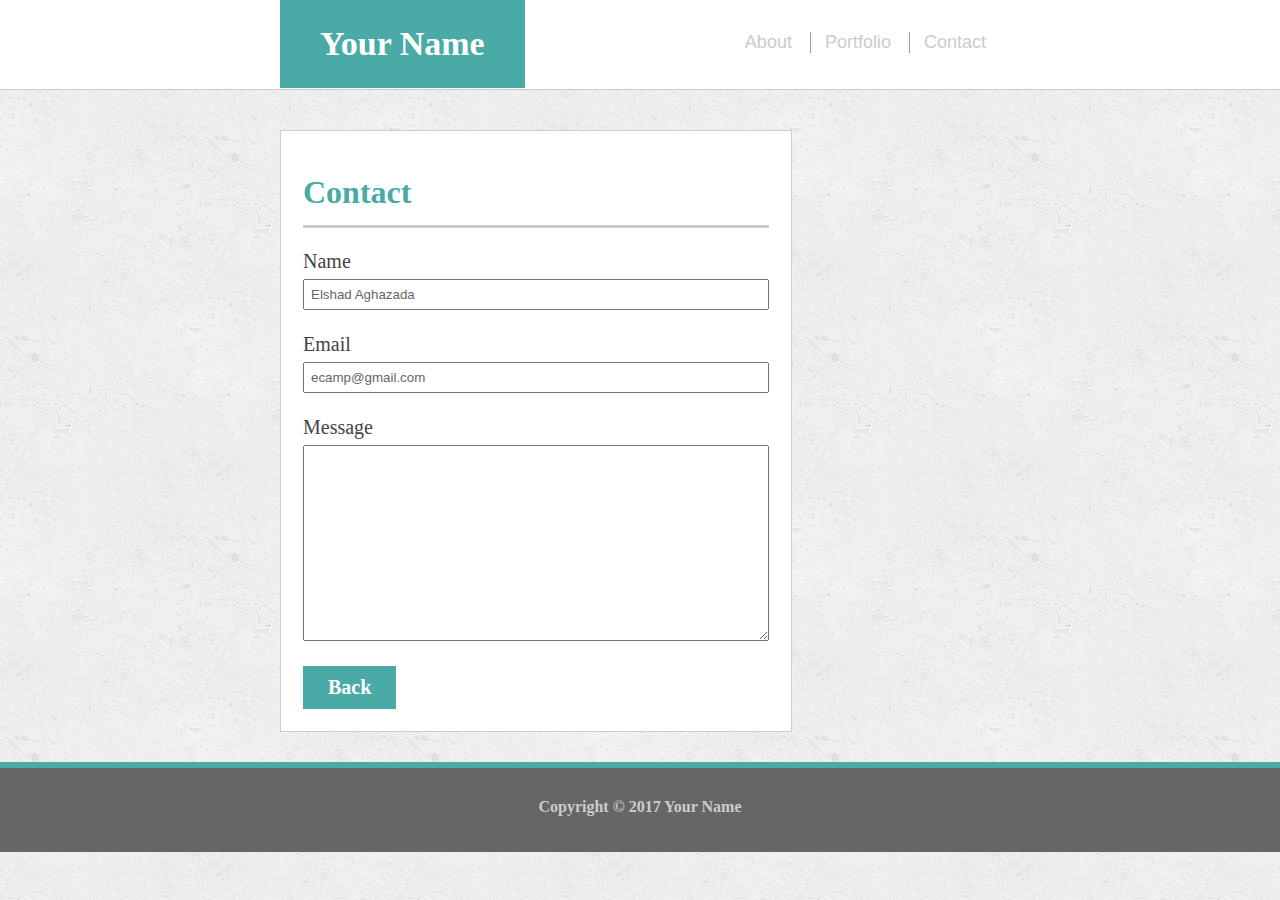
==== contact.html @ d69f89c1 "i created contact file and contact css" ====
<!DOCTYPE html>
<html lang="en">

<head>
    <meta charset="UTF-8" />
    <meta name="viewport" content="width=device-width, initial-scale=1.0" />
    <title>Document</title>
    <link rel="stylesheet" href="contact.css" />
</head>

<body>




    <header class="header_container">

        <div class="title_container">
            <a href="index.html">Your Name</a>
        </div>


        <div class="search_container">

            <button>
                <a href="">About</a>
            </button>

            <button style="border-left: 1px solid rgb(153, 153, 159)">
                <a href="">Portfolio</a>
            </button>

            <button style="border-left: 1px solid rgb(153, 153, 159)">
                <a href="contact.html">Contact</a>
            </button>


        </div>
    </header>


    <div class="right_cont">
        <h1>Contact</h1>
        <form action="" class="form_cont">
            <label style="color: #444;" for="name_input">Name</label>
            <br />
            <input type="text" id="name_input" value="Elshad Aghazada" />

            <br /><br />
            <label style="color: #444;" for="email_input">Email</label>
            <br />
            <input type="email" id="email_input" value="ecamp@gmail.com" />

            <br /><br />
            <label style="color: #444;" for="">Message</label>
            <br />
            <textarea style="color: #444;" name="" id="" cols="40" rows="10"></textarea>
        </form>

        <button>
        <a href="index.html"> Back </a>
      </button>
    </div>



    <footer class="footer_container">

        <h4>Copyright © 2017 Your Name</h4>

    </footer>
</body>

</html>
---- contact.css ----
* {
    box-sizing: border-box;
}

body {
    margin: 0;
    padding: 0;
    background: url(img/concrete_seamless.png);
}

.header_container {
    background-color: #ffffff;
    border-bottom: 1px solid #ccc;
    height: 90px;
}

.title_container {
    float: left;
    margin-left: 280px;
    background-color: rgb(74, 170, 165);
    padding: 25px 40px;
}

.title_container a {
    font-size: 34px;
    font-weight: bold;
    text-decoration: none;
    color: #ffffff;
    font-family: 'Times New Roman', Times, serif;
}

.search_container {
    float: right;
    margin-right: 280px;
    margin-top: 32px;
}

.search_container button {
    text-align: center;
    border: none;
    padding: 0 14px;
    background-color: white;
}

.search_container a {
    text-decoration: none;
    font-size: 18px;
    color: #ccc;
}


/* ################PAGE2#################### */

.right_cont {
    width: 40%;
    margin-top: 40px;
    margin-left: 280px;
    padding: 22px;
    border: 1px solid #ccc;
    background-color: #ffffff;
}

.right_cont h1 {
    padding-bottom: 14px;
    font-weight: bold;
    border-bottom: 3px solid #ccc;
    color: rgb(74, 170, 165);
    font-family: Cambria, Cochin, Georgia, Times, 'Times New Roman', serif;
}

.right_cont button {
    font-size: 20px;
    width: 20%;
    padding: 10px;
    margin-top: 14px;
    background-color: rgb(74, 170, 165);
    font-family: Cambria, Cochin, Georgia, Times, 'Times New Roman', serif;
    border: none;
}

.right_cont button a {
    text-decoration: none;
    color: #ffffff;
    font-weight: bold;
}

.form_cont {
    font-family: Cambria, Cochin, Georgia, Times, 'Times New Roman', serif;
    font-size: 20px;
    color: rgb(153, 153, 159);
}

.form_cont input {
    width: 100%;
    padding: 6px;
    margin-top: 6px;
    color: #666;
}

.form_cont textarea {
    margin: 6px 0;
    width: 100%;
    font-size: 16px;
}

.footer_container {
    background-color: #666;
    color: #CCC;
    height: 90PX;
    text-align: center;
    border-top: 6px solid #4aaaa5;
    margin-top: 30px;
}

.footer_container h4 {
    margin: 30px auto;
}
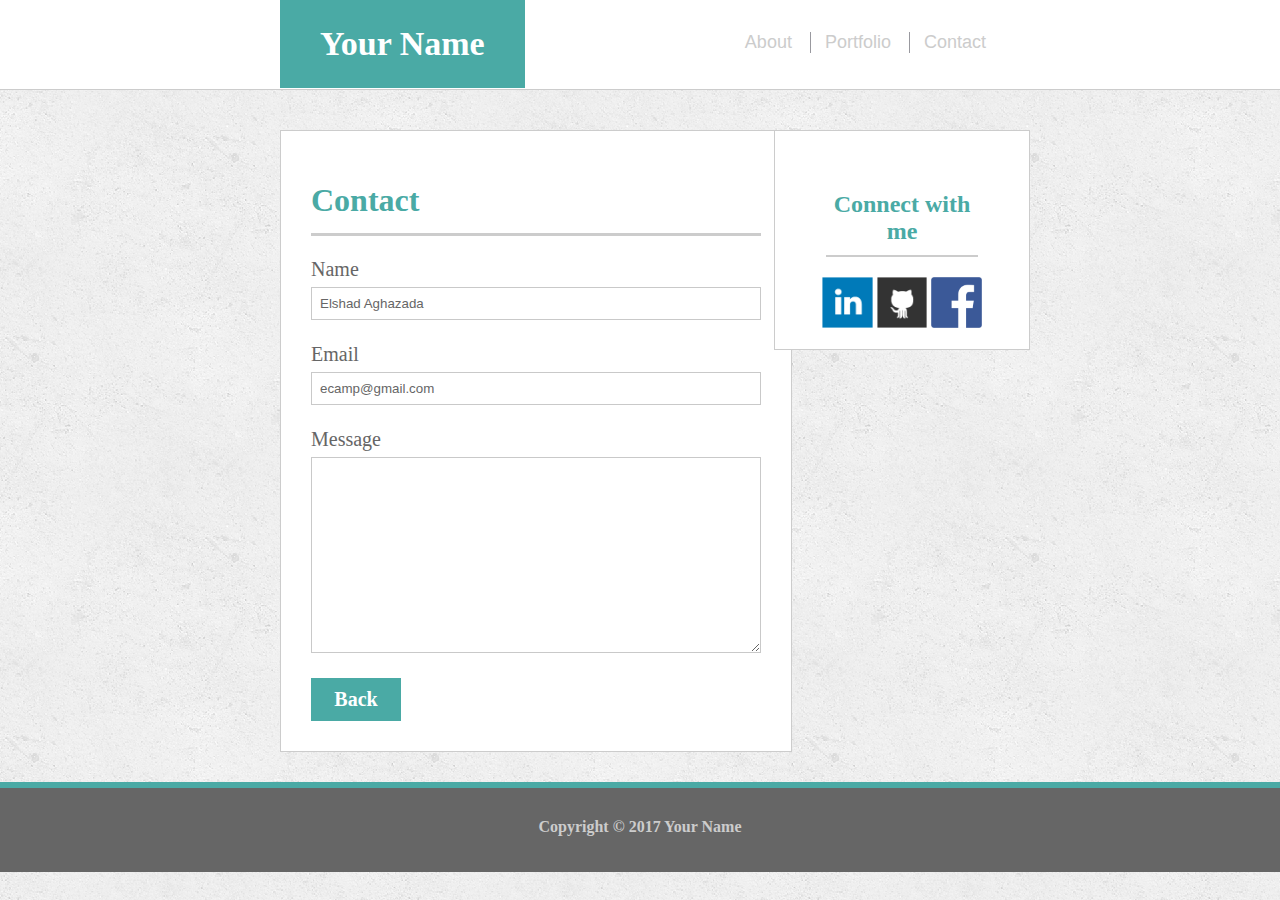
==== commit 15ad5f72: "i fnished homework" ====
--- a/contact.html
+++ b/contact.html
@@ -39,32 +39,50 @@
     </header>
 
 
+    <!-- ##################PAGE######################### -->
+
+    <aside class="social_cont ">
+
+        <h2>Connect with me</h2>
+
+        <a target="_blank " href="https://www.linkedin.com/feed/ "><img src="img/linkedin-128.png " alt="Linkedin " /></a>
+
+        <a target="_blank " href="https://github.com/alasgarragimov ">
+            <img src="img/github-128.png " alt="Github " /></a>
+
+        <a target="_blank " href="https://www.facebook.com/ ">
+            <img src="img/fb_log1.webp " alt="Facebook " /></a>
+    </aside>
+
+    <!-- ##################PAGE######################### -->
+
+
     <div class="right_cont">
         <h1>Contact</h1>
         <form action="" class="form_cont">
-            <label style="color: #444;" for="name_input">Name</label>
+            <label for="name_input">Name</label>
             <br />
             <input type="text" id="name_input" value="Elshad Aghazada" />
 
             <br /><br />
-            <label style="color: #444;" for="email_input">Email</label>
+            <label " for="email_input ">Email</label>
             <br />
-            <input type="email" id="email_input" value="ecamp@gmail.com" />
+            <input type="email " id="email_input " value="ecamp@gmail.com " />
 
             <br /><br />
-            <label style="color: #444;" for="">Message</label>
+            <label  for=" ">Message</label>
             <br />
-            <textarea style="color: #444;" name="" id="" cols="40" rows="10"></textarea>
+            <textarea style="color: #444; border: 1px solid #44444449; " name=" " id=" " cols="40 " rows="10 "></textarea>
         </form>
 
         <button>
-        <a href="index.html"> Back </a>
+        <a href="index.html "> Back </a>
       </button>
     </div>
 
 
 
-    <footer class="footer_container">
+    <footer class="footer_container ">
 
         <h4>Copyright © 2017 Your Name</h4>
 
--- a/contact.css
+++ b/contact.css
@@ -51,11 +51,39 @@
 
 /* ################PAGE2#################### */
 
+.social_cont {
+    padding-top: 40px;
+    width: 20%;
+    height: 220px;
+    margin-top: 40px;
+    margin-right: 250px;
+    text-align: center;
+    border: 1px solid #ccc;
+    background-color: #ffffff;
+    color: #4aaaa5;
+    float: right;
+}
+
+.social_cont h2 {
+    width: 60%;
+    padding-bottom: 10px;
+    border-bottom: 2px solid #ccc;
+    margin: 20px auto;
+    margin-bottom: 20px;
+}
+
+.social_cont img {
+    width: 20%;
+}
+
+
+/* ################PAGE2#################### */
+
 .right_cont {
     width: 40%;
     margin-top: 40px;
     margin-left: 280px;
-    padding: 22px;
+    padding: 30px;
     border: 1px solid #ccc;
     background-color: #ffffff;
 }
@@ -92,8 +120,13 @@
 
 .form_cont input {
     width: 100%;
-    padding: 6px;
+    padding: 8px;
     margin-top: 6px;
+    color: #666;
+    border: 1px solid #44444449;
+}
+
+.form_cont label {
     color: #666;
 }
 
